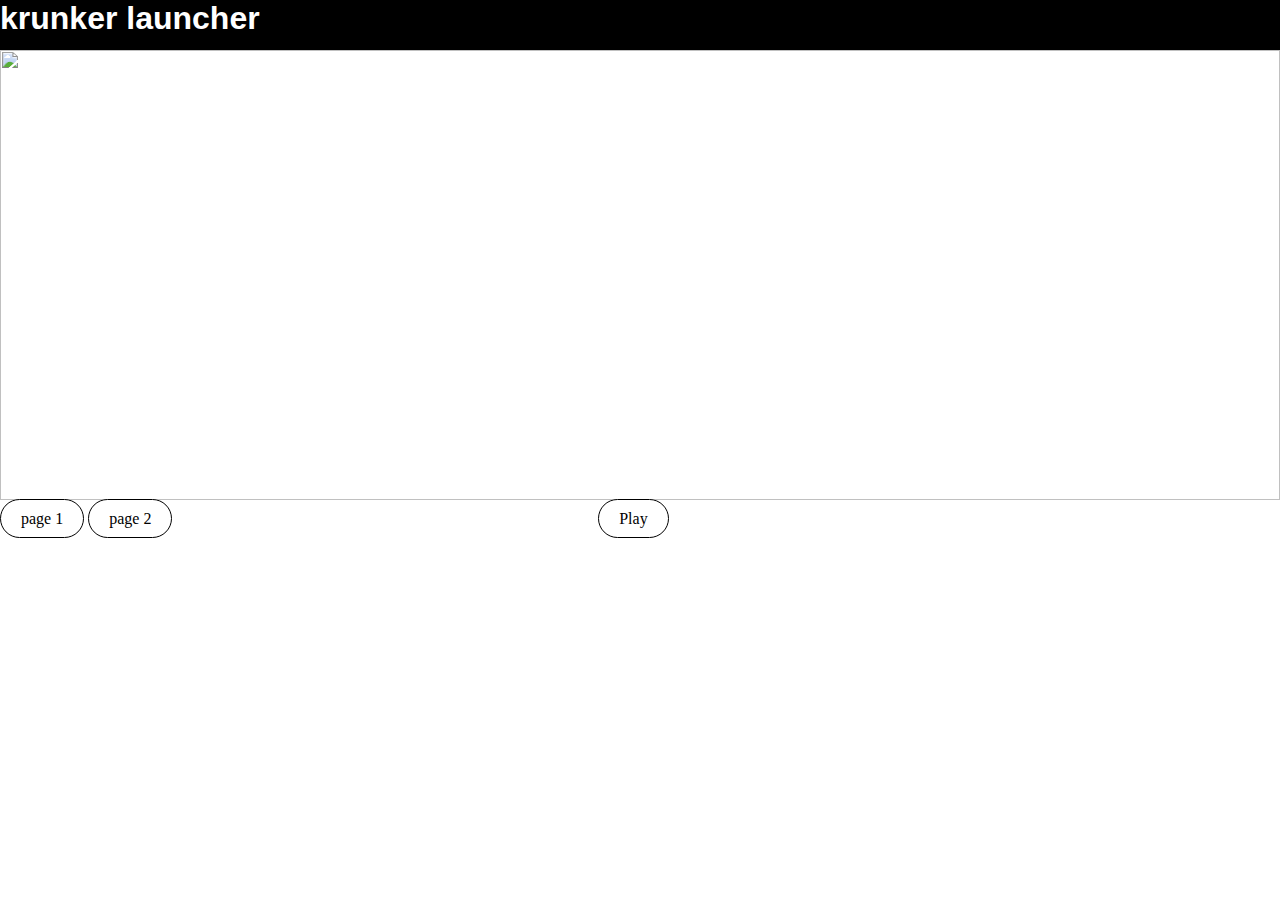
==== page2.html @ e002ae5f "css" ====
<html>

<head>

    <link rel="stylesheet" href="style.css">
</head>

<body>
    <div class="cube7"></div>
    <div class="">

        <img src="https://scontent.ftlv6-1.fna.fbcdn.net/v/t1.0-0/p320x320/118676294_102738934899825_5356512131719972105_o.jpg?_nc_cat=101&ccb=2&_nc_sid=dd9801&_nc_ohc=ouE828_jO9UAX8Bcthh&_nc_ht=scontent.ftlv6-1.fna&tp=6&oh=c6ea1b711bbf09243d766ae1fcfc2a00&oe=5FDB4FA7"
            height="450px" width="100%" alt="">
    </div>
    <div class="cube8"></div>



    <div class="container2">
        <div>
            <a href="index.html" class="btn1">page 1</a>
            <a href="page2.html" class="btn1">page 2</a>
        </div>
        <div class="c33">
            <a href="https://krunker.io/?game=NY:3xv0x" class="btn1">Play</a>

        </div>
        <div class="c33"></div>


    </div>
    <script src="eee.js" async defer></script>
</body>






</html>
---- style.css ----
.btn1 {
    background-color: #ffffff;
    border: solid 1px #000000;
    padding: 10px;
    padding-right: 20px;
    padding-left: 20px;
    border-radius: 20px;
    box-sizing: content-box;
}

.btn1:hover {
    background-color: #818181;
    border: dashed 1px #000000;
    color: #000000;
    padding: 10px;
    padding-right: 20px;
    padding-left: 20px;
    border-radius: 20px;
}

.cube1 {
    /* height: 80px; */
    width: 100%;
    background-color: #0332b4;
}

.cube4 {
    height: 50px;
    width: 100%;
    background-color: rgb(47, 37, 90);
}

.cube3 {
    height: 75px;
    width: 100%;
    background-color: #000;
}

.cube2 {
    height: 75px;
    width: 100%;
    background-color: #673dc7;
}

.cube5 {
    height: 75px;
    width: 100%;
    background-color: rgb(16, 104, 62);
}

.cube6 {
    height: 25px;
    width: 100%;
    background-color: rgb(0, 63, 3);
}

h1,
p {
    font-family: sans-serif;
    color: rgb(255, 255, 255);
}

h2 {
    font-family: sans-serif;
    color: rgb(20, 172, 20);
}

.container {
    margin-top: 20px;
    /* background-color: #ffaadd; */
    display: flex;
    flex-direction: column;
    justify-content: space-around;
}

button {
    background-color: #ffffff;
}

body {
    margin: 0px;
}

* {
    box-sizing: content-box;
}

.aaa {
    display: inline;
}

a:link {
    color: #000;
    text-decoration: none;
}

a:visited {
    color: #000;
    text-decoration: none;
}

.cube7 {
    height: 50px;
    width: 100%;
    background-color: rgb(0, 0, 0);
    box-sizing: content-box;
}

.container2 {
    display: flex;
    flex-direction: row;
    justify-content: space-between;
    width: 100%;
}

.cube8 {
    height: 10px;
    color: rgb(255, 255, 255);
}

.c33 {
    width: 10%;
}
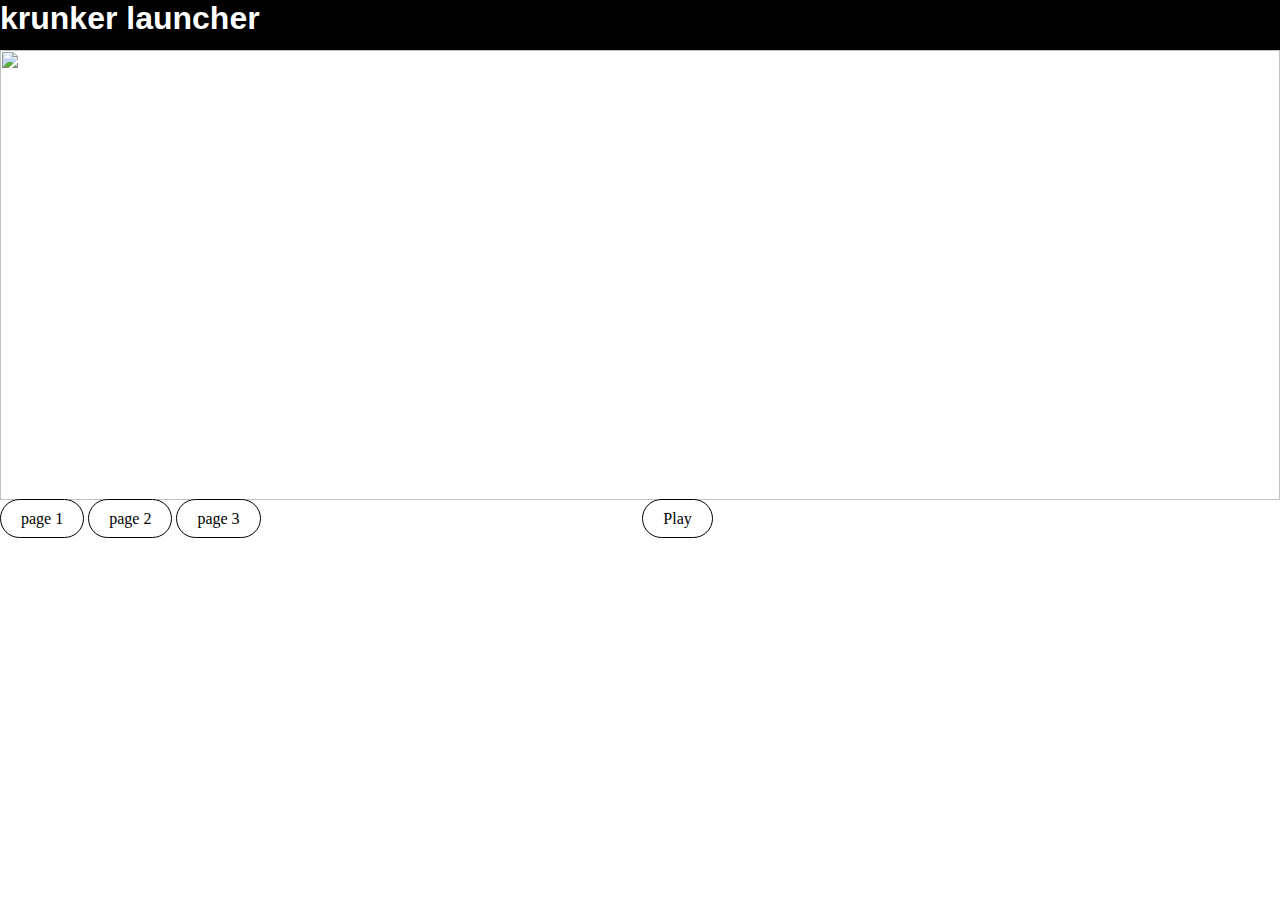
==== commit 5ad0173e: "page3" ====
--- a/page2.html
+++ b/page2.html
@@ -1,7 +1,8 @@
 <html>
 
 <head>
-
+    <link rel="icon" type="image/x-icon" href="favicon.ico" />
+    <title>games</title>
     <link rel="stylesheet" href="style.css">
 </head>
 
@@ -20,6 +21,7 @@
         <div>
             <a href="index.html" class="btn1">page 1</a>
             <a href="page2.html" class="btn1">page 2</a>
+            <a href="page3.html" class="btn1">page 3</a>
         </div>
         <div class="c33">
             <a href="https://krunker.io/?game=NY:3xv0x" class="btn1">Play</a>
